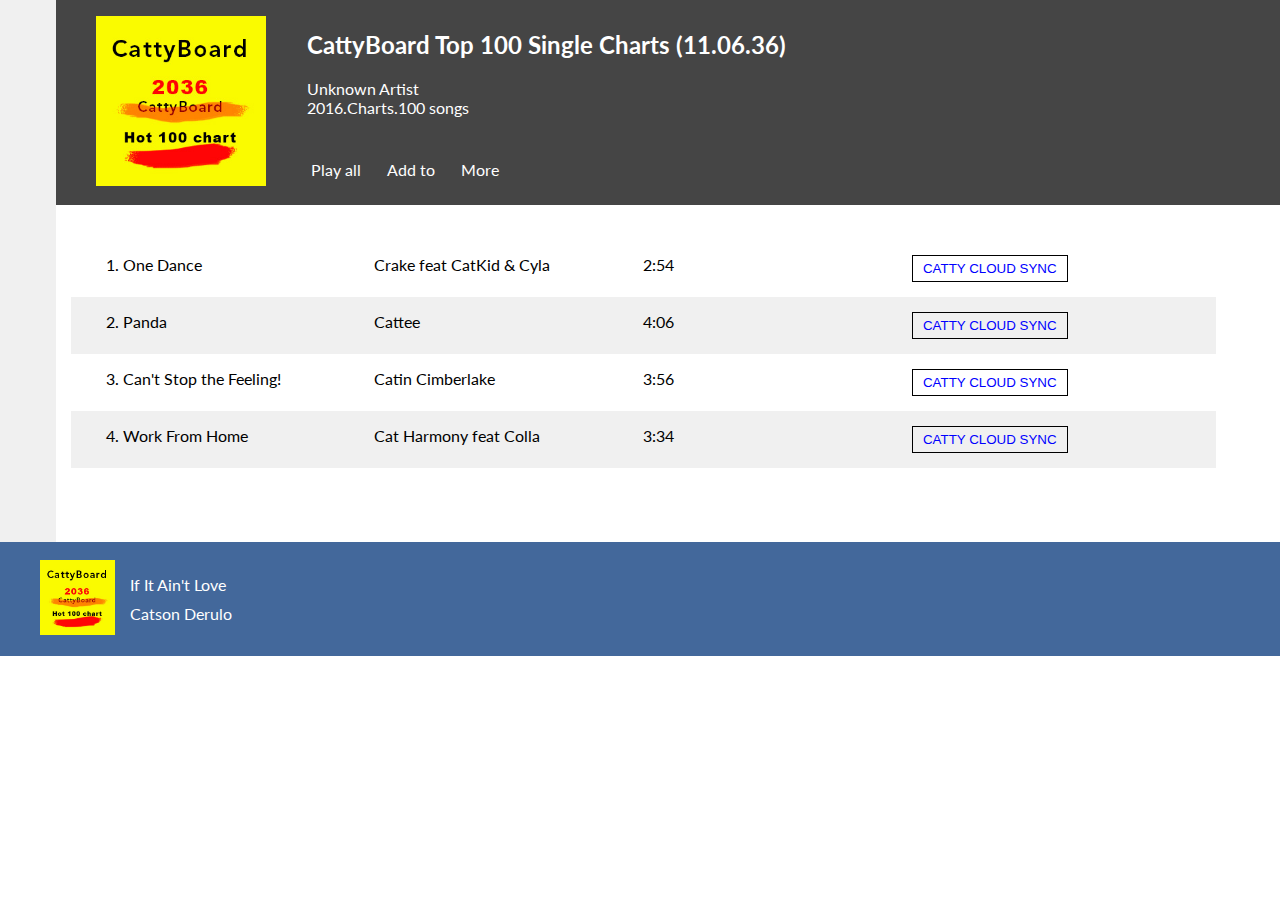
==== Week-1/index.html @ 4a609c3b "week 1 Assignment complete" ====
<!DOCTYPE html>
<html lang="en">
  <head>
    <meta charset="UTF-8" />
    <meta http-equiv="X-UA-Compatible" content="IE=edge" />
    <meta name="viewport" content="width=device-width, initial-scale=1.0" />
    <title>Excercise 1.2</title>

    <link rel="preconnect" href="https://fonts.googleapis.com" />
    <link rel="preconnect" href="https://fonts.gstatic.com" crossorigin />
    <link
      href="https://fonts.googleapis.com/css2?family=Lato&display=swap"
      rel="stylesheet"
    />
    <link
      rel="stylesheet"
      href="https://maxst.icons8.com/vue-static/landings/line-awesome/line-awesome/1.3.0/css/line-awesome.min.css"
    />

    <link rel="stylesheet" href="style.css" />
  </head>
  <body>
    <div style="display: flex; width: 100vw">
      <nav>
        <div>
          <i class="las la-bars"></i>
          <i class="las la-home"></i>
          <i class="las la-search"></i>
          <i class="las la-volume-up"></i>
          <i class="las la-user"></i>
          <i class="lab la-spotify"></i>
          <i class="las la-cog"></i>
          <i class="lab la-soundcloud"></i>
        </div>
      </nav>
      <div class="main-page">
        <header>
          <section>
            <figure>
              <img src="cattyboard.jpg" alt="" />
            </figure>
            <div class="header-div">
              <div class="header-title">
                <h2>CattyBoard Top 100 Single Charts (11.06.36)</h2>
                <p>Unknown Artist</p>
                <p>2016.Charts.100 songs</p>
              </div>
              <div class="header-icons">
                <i class="las la-play"></i>
                <p>Play all</p>
                <i class="las la-plus"></i>
                <p>Add to</p>
                <i class="las la-ellipsis-h"></i>
                <p>More</p>
              </div>
            </div>
          </section>
        </header>

        <main>
          <section>
            <article>
              <div class="row">
                <div class="col">1. One Dance</div>
                <div class="col">Crake feat CatKid & Cyla</div>
                <div class="col">2:54</div>
                <div class="col"><button>CATTY CLOUD SYNC</button></div>
              </div>
            </article>
            <article style="background-color: #f0f0f0">
              <div class="row">
                <div class="col">2. Panda</div>
                <div class="col">Cattee</div>
                <div class="col">4:06</div>
                <div class="col"><button>CATTY CLOUD SYNC</button></div>
              </div>
            </article>
            <article>
              <div class="row">
                <div class="col">3. Can't Stop the Feeling!</div>
                <div class="col">Catin Cimberlake</div>
                <div class="col">3:56</div>
                <div class="col"><button>CATTY CLOUD SYNC</button></div>
              </div>
            </article>
            <article style="background-color: #f0f0f0">
              <div class="row">
                <div class="col">4. Work From Home</div>
                <div class="col">Cat Harmony feat Colla</div>
                <div class="col">3:34</div>
                <div class="col"><button>CATTY CLOUD SYNC</button></div>
              </div>
            </article>
          </section>
        </main>
      </div>
    </div>
    <footer>
      <section class="footer-title">
        <figure>
          <img src="cattyboard.jpg" alt="" width="75" />
        </figure>
        <div>
          <p>If It Ain't Love</p>
          <p>Catson Derulo</p>
        </div>
      </section>
      <section class="footer-icons">
        <i class="las la-step-backward"></i>
        <i class="las la-step-forward"></i>
        <i class="las la-undo-alt"></i>
        <i class="las la-random"></i>
      </section>
    </footer>
  </body>
</html>
---- Week-1/style.css ----
body {
  font-family: "Lato", sans-serif;
  margin: 0;
  overflow-x: hidden;
}

nav {
  background-color: #f0f0f0;
  padding: 15px;
  flex: 0 0 auto;
  width: 2vw;
}

nav div {
  display: flex;
  flex-direction: column;
}

nav i {
  padding: 32px 5px;
}

.main-page {
  flex: 0 0 auto;
  width: 98vw;
}

header {
  position: relative;
  background-color: #454545;
  top: 0;
}

header section {
  /* margin-left: 25px; */
  display: flex;
}

header section figure img {
  width: 170px;
}

.header-div {
  color: #fff;
  display: flex;
  flex-direction: column;
  justify-content: space-between;
  padding: 10px 1px;
}

.header-title p {
  margin: 0.5px auto;
}

.header-icons {
  display: flex;
  align-items: center;
}

.header-icons p {
  margin-left: 4px;
  margin-right: 22px;
}

main section {
  padding: 35px 15px;
}

main section article {
  padding: 15px 35px;
  width: 84vw;
}

main section article .row {
  display: flex;
  flex-direction: row;
  justify-content: space-between;
}

main section article .col {
  flex-basis: 25%;
}

button {
  background: transparent;
  border: 1px solid black;
  padding: 5px 10px;
  color: blue;
}

footer {
  position: relative;
  bottom: 0;
  width: 100vw;
  background-color: #43689b;
  padding: 2px 0px;
  z-index: 5;
  display: flex;
  flex-direction: row;
}

footer section {
  flex-basis: 50%;
}

.footer-title {
  color: #fff;
  display: flex;
  align-items: center;
  flex-direction: row;
}
.footer-title figure {
  margin-right: 15px;
}

.footer-title div > p {
  margin: 10px auto;
}

.footer-icons {
  color: #fff;
  display: flex;
  justify-content: space-around;
  align-items: center;
}
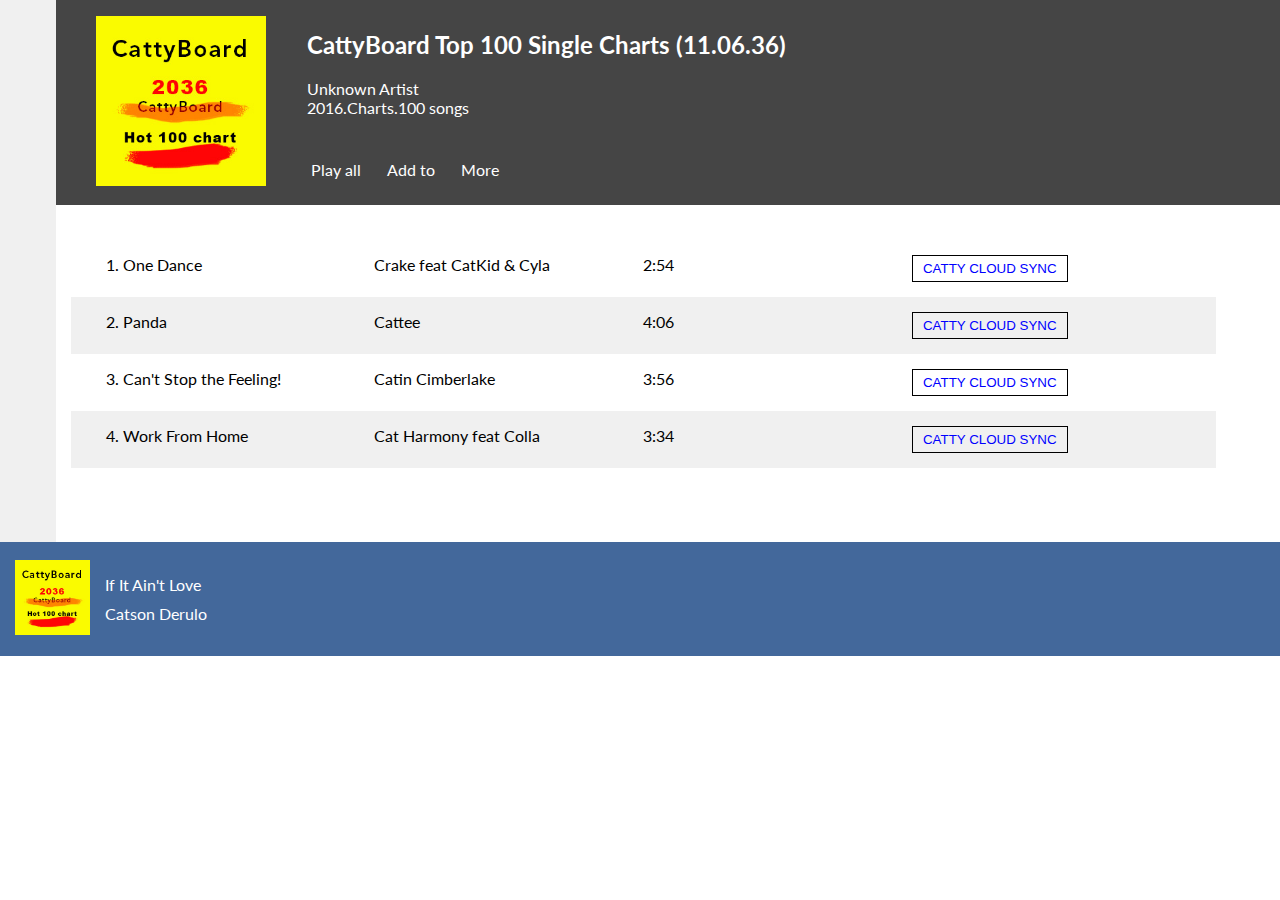
==== commit 06aa0db1: "image added in readme" ====
--- a/Week-1/index.html
+++ b/Week-1/index.html
@@ -105,6 +105,7 @@
           <p>Catson Derulo</p>
         </div>
       </section>
+
       <section class="footer-icons">
         <i class="las la-step-backward"></i>
         <i class="las la-step-forward"></i>
--- a/Week-1/style.css
+++ b/Week-1/style.css
@@ -111,6 +111,7 @@
 }
 .footer-title figure {
   margin-right: 15px;
+  margin-left: 15px;
 }
 
 .footer-title div > p {
